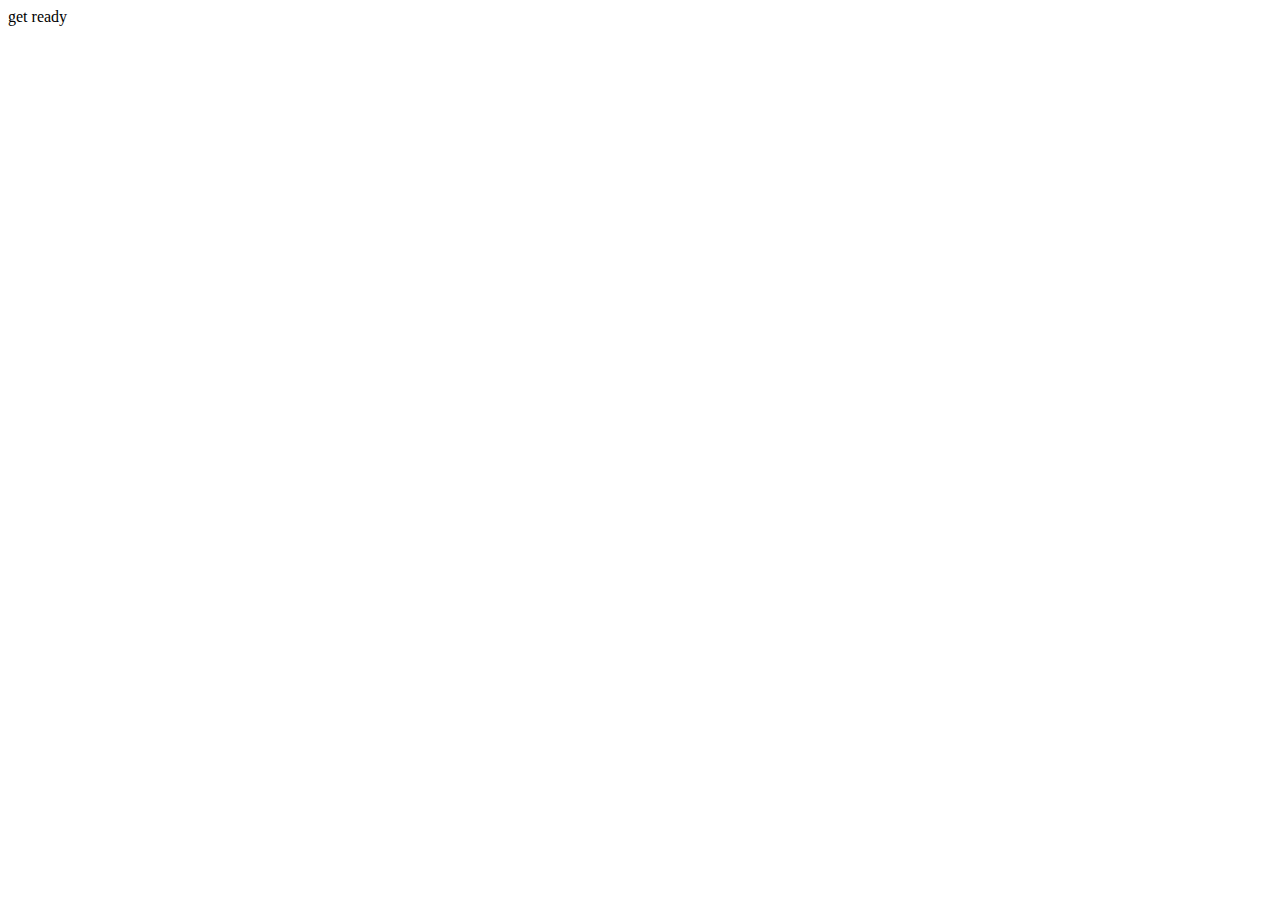
==== extension/side-panel/index.html @ 3c4340ce "extension created" ====
<!DOCTYPE html>
<html lang="en">
<head>
    <meta charset="UTF-8">
    <meta name="viewport" content="width=device-width, initial-scale=1.0">
    <title>Document</title>
</head>
<body>
    get ready 
    <div id="text"></div>
    <script src="index.js"></script>
</body>
</html>
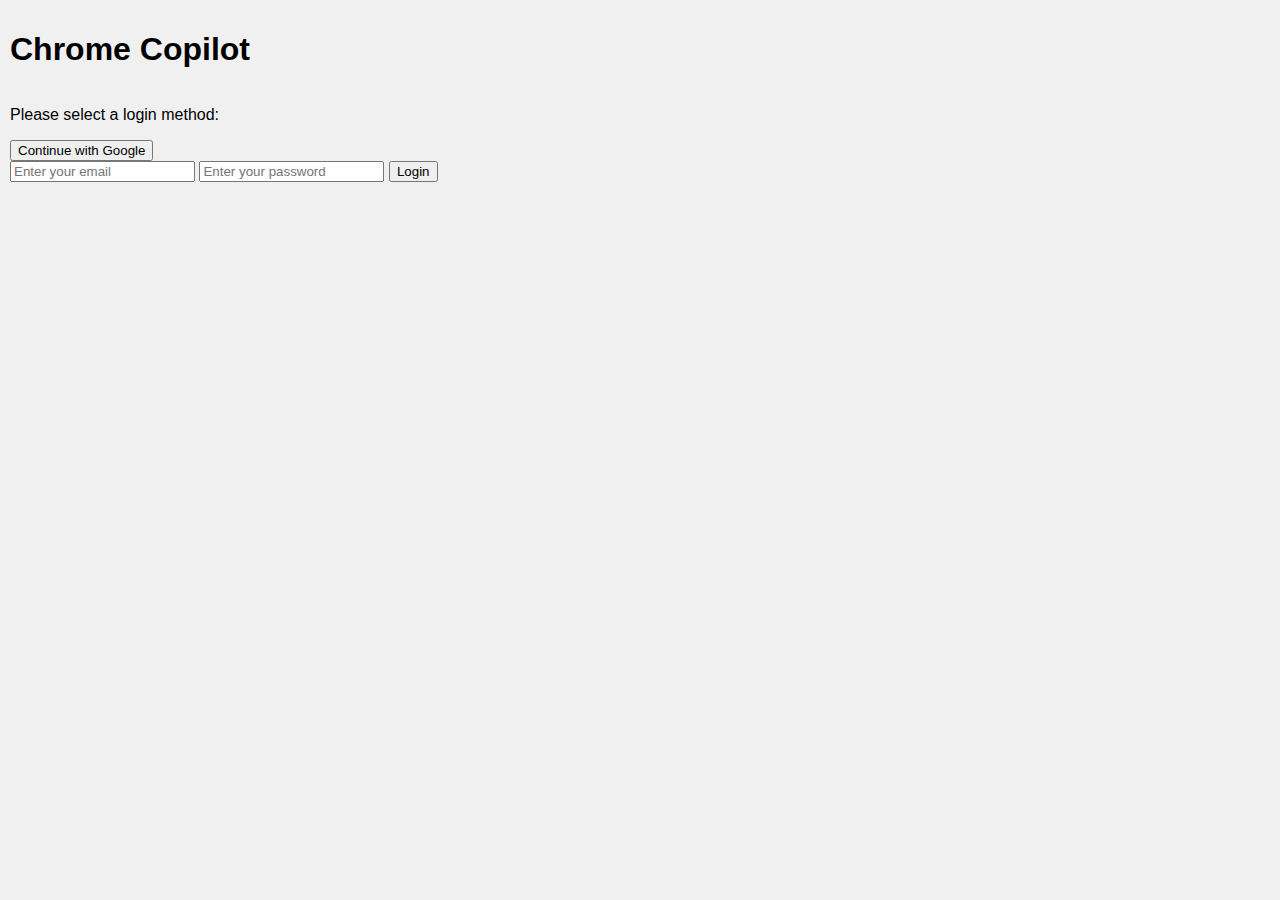
==== commit a3f079b7: "extensive changes to chrome extension" ====
--- a/extension/side-panel/index.html
+++ b/extension/side-panel/index.html
@@ -3,11 +3,34 @@
 <head>
     <meta charset="UTF-8">
     <meta name="viewport" content="width=device-width, initial-scale=1.0">
-    <title>Document</title>
+    <link rel="stylesheet" href="css/index.css">
+    <title>Chrome Co-Pilot</title>
 </head>
 <body>
-    get ready 
-    <div id="text"></div>
-    <script src="index.js"></script>
+    <script src="/config.js"></script>
+    <script src="js/utils/chat_utils.js"></script>
+    <script src="js/utils/login_utils.js"></script>
+    <script src="js/utils/page.js"></script>
+    <script src="js/utils/storage.js"></script>
+
+    <div id="content">
+        <h1>Chrome Copilot</h1>
+        <p>Please select a login method:</p>
+        <div id="login-options">
+            <button id="google-login">Continue with Google</button>
+        </div>
+        
+        <div id="email-login-form">
+            <form id="email-login-form">
+                <input type="email" id="email" placeholder="Enter your email" required>
+                <input type="password" id="password" placeholder="Enter your password" required>
+                <button type="submit">Login</button>
+            </form>
+        </div>
+    </div>
+
+    <script src="js/index.js"></script>
 </body>
-</html>+</html>
+
+
--- a/extension/side-panel/css/index.css
+++ b/extension/side-panel/css/index.css
@@ -0,0 +1,64 @@
+body {
+    margin: 0;
+    padding: 0;
+    font-family: Arial, sans-serif;
+}
+
+#content {
+    position: fixed;
+    bottom: 0;
+    width: 100%;
+    background-color: #f0f0f0;
+    padding: 10px;
+    box-sizing: border-box;
+    display: flex;
+    flex-direction: column;
+    height: 100%;
+}
+
+#messages-container {
+    flex: 1; 
+    overflow-y: auto;
+}
+
+#input-form {
+    display: flex;
+}
+
+#input {
+    flex: 1;
+    padding: 5px;
+    border: 1px solid #ccc;
+    border-radius: 5px 0 0 5px;
+    margin-right: 5px;
+}
+
+#submit {
+    padding: 5px 10px;
+    background-color: #007bff;
+    color: #fff;
+    border: none;
+    border-radius: 0 5px 5px 0;
+    cursor: pointer;
+}
+
+.user-message {
+    background-color: #007bff;
+    color: #fff;
+    padding: 5px 10px;
+    border-radius: 10px;
+    margin-bottom: 5px;
+}
+
+.copilot-message {
+    background-color: #f0f0f0;
+    color: #000;
+    padding: 5px 10px;
+    border-radius: 10px;
+    margin-bottom: 5px;
+}
+
+.message {
+    word-wrap: break-word;
+    max-width: calc(100vw - 20px);
+}
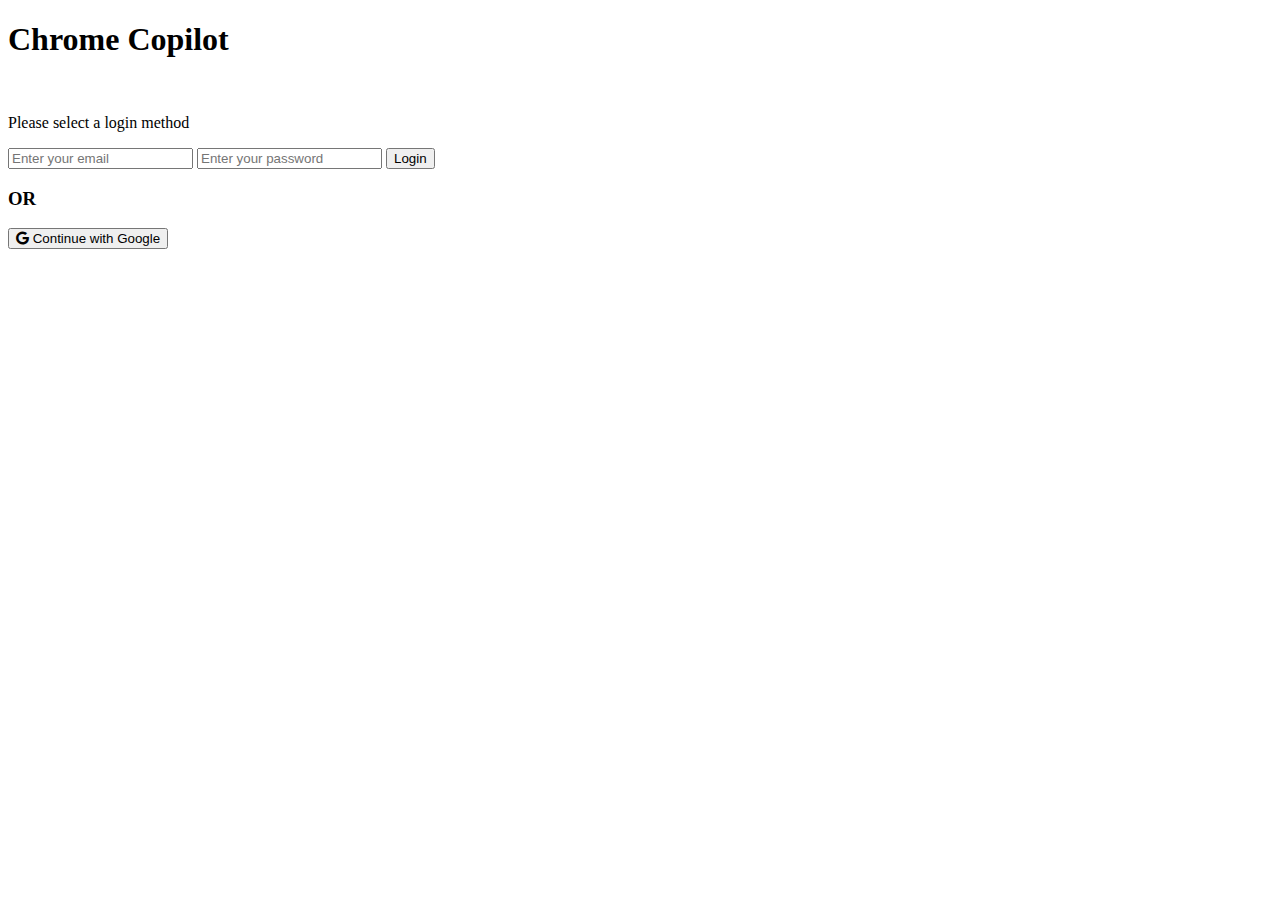
==== commit c06d310d: "updates" ====
--- a/extension/side-panel/index.html
+++ b/extension/side-panel/index.html
@@ -1,36 +1,79 @@
 <!DOCTYPE html>
 <html lang="en">
-<head>
-    <meta charset="UTF-8">
-    <meta name="viewport" content="width=device-width, initial-scale=1.0">
-    <link rel="stylesheet" href="css/index.css">
+  <head>
+    <meta charset="UTF-8" />
+    <meta name="viewport" content="width=device-width, initial-scale=1.0" />
+    <!-- <link rel="stylesheet" href="css/index.css" /> -->
+    <link
+      href="https://cdn.jsdelivr.net/npm/tailwindcss@2.2.19/dist/tailwind.min.css"
+      rel="stylesheet"
+    />
+    <link
+      href="https://cdnjs.cloudflare.com/ajax/libs/font-awesome/6.0.0-beta3/css/all.min.css"
+      rel="stylesheet"
+    />
+
     <title>Chrome Co-Pilot</title>
-</head>
-<body>
+  </head>
+  <body>
     <script src="/config.js"></script>
     <script src="js/utils/chat_utils.js"></script>
     <script src="js/utils/login_utils.js"></script>
     <script src="js/utils/page.js"></script>
     <script src="js/utils/storage.js"></script>
 
-    <div id="content">
-        <h1>Chrome Copilot</h1>
-        <p>Please select a login method:</p>
-        <div id="login-options">
-            <button id="google-login">Continue with Google</button>
+    <div id="content" class="container mx-auto px-4 py-8">
+      <h1 class="text-2xl font-bold mb-2 text-center">Chrome Copilot</h1>
+      <div class="flex justify-center">
+        <img
+          src="https://img.freepik.com/free-vector/captain-co-pilot-sitting-airplane-cabin-with-flight-deck-dashboard-cartoon-illustration_1441-3973.jpg?w=360"
+          alt=""
+        />
+      </div>
+
+      <div class="max-w-md mx-auto bg-white rounded-lg overflow-hidden">
+        <div class="px-6 py-4">
+          <p class="text-gray-700 text-center mb-6">
+            Please select a login method
+          </p>
+
+          <div id="email-login-form">
+            <form id="email-login-form" class="mb-4">
+              <input
+                type="email"
+                id="email"
+                placeholder="Enter your email"
+                required
+                class="w-full px-3 py-2 border rounded-md text-gray-700 focus:outline-none focus:border-blue-500 mb-3"
+              />
+              <input
+                type="password"
+                id="password"
+                placeholder="Enter your password"
+                required
+                class="w-full px-3 py-2 border rounded-md text-gray-700 focus:outline-none focus:border-blue-500 mb-3"
+              />
+              <button
+                type="submit"
+                class="w-full bg-blue-500 hover:bg-blue-700 text-white font-bold py-2 px-4 rounded focus:outline-none focus:shadow-outline"
+              >
+                Login
+              </button>
+            </form>
+          </div>
+          <h3 class="text-center mb-3">OR</h3>
+          <div id="login-options" class="flex justify-center mb-4">
+            <button
+              id="google-login"
+              class="bg-blue-600 w-full hover:bg-blue-700 text-white font-bold py-2 px-4 rounded focus:outline-none focus:shadow-outline"
+            >
+              <i class="fab fa-google mr-2"></i> Continue with Google
+            </button>
+          </div>
         </div>
-        
-        <div id="email-login-form">
-            <form id="email-login-form">
-                <input type="email" id="email" placeholder="Enter your email" required>
-                <input type="password" id="password" placeholder="Enter your password" required>
-                <button type="submit">Login</button>
-            </form>
-        </div>
+      </div>
     </div>
 
     <script src="js/index.js"></script>
-</body>
+  </body>
 </html>
-
-
--- a/extension/side-panel/css/index.css
+++ b/extension/side-panel/css/index.css
@@ -1,64 +1,64 @@
 body {
-    margin: 0;
-    padding: 0;
-    font-family: Arial, sans-serif;
+  margin: 0;
+  padding: 0;
+  font-family: Arial, sans-serif;
 }
 
 #content {
-    position: fixed;
-    bottom: 0;
-    width: 100%;
-    background-color: #f0f0f0;
-    padding: 10px;
-    box-sizing: border-box;
-    display: flex;
-    flex-direction: column;
-    height: 100%;
+  position: fixed;
+  bottom: 0;
+  width: 100%;
+  background-color: #f0f0f0;
+  padding: 10px;
+  box-sizing: border-box;
+  display: flex;
+  flex-direction: column;
+  height: 100%;
 }
 
 #messages-container {
-    flex: 1; 
-    overflow-y: auto;
+  flex: 1;
+  overflow-y: auto;
 }
 
 #input-form {
-    display: flex;
+  display: flex;
 }
 
 #input {
-    flex: 1;
-    padding: 5px;
-    border: 1px solid #ccc;
-    border-radius: 5px 0 0 5px;
-    margin-right: 5px;
+  flex: 1;
+  padding: 5px;
+  border: 1px solid #ccc;
+  border-radius: 5px 0 0 5px;
+  margin-right: 5px;
 }
 
 #submit {
-    padding: 5px 10px;
-    background-color: #007bff;
-    color: #fff;
-    border: none;
-    border-radius: 0 5px 5px 0;
-    cursor: pointer;
+  padding: 5px 10px;
+  background-color: #007bff;
+  color: #fff;
+  border: none;
+  border-radius: 0 5px 5px 0;
+  cursor: pointer;
 }
 
 .user-message {
-    background-color: #007bff;
-    color: #fff;
-    padding: 5px 10px;
-    border-radius: 10px;
-    margin-bottom: 5px;
+  background-color: #007bff;
+  color: #fff;
+  padding: 5px 10px;
+  border-radius: 10px;
+  margin-bottom: 5px;
 }
 
 .copilot-message {
-    background-color: #f0f0f0;
-    color: #000;
-    padding: 5px 10px;
-    border-radius: 10px;
-    margin-bottom: 5px;
+  background-color: #f0f0f0;
+  color: #000;
+  padding: 5px 10px;
+  border-radius: 10px;
+  margin-bottom: 5px;
 }
 
 .message {
-    word-wrap: break-word;
-    max-width: calc(100vw - 20px);
+  word-wrap: break-word;
+  max-width: calc(100vw - 20px);
 }
